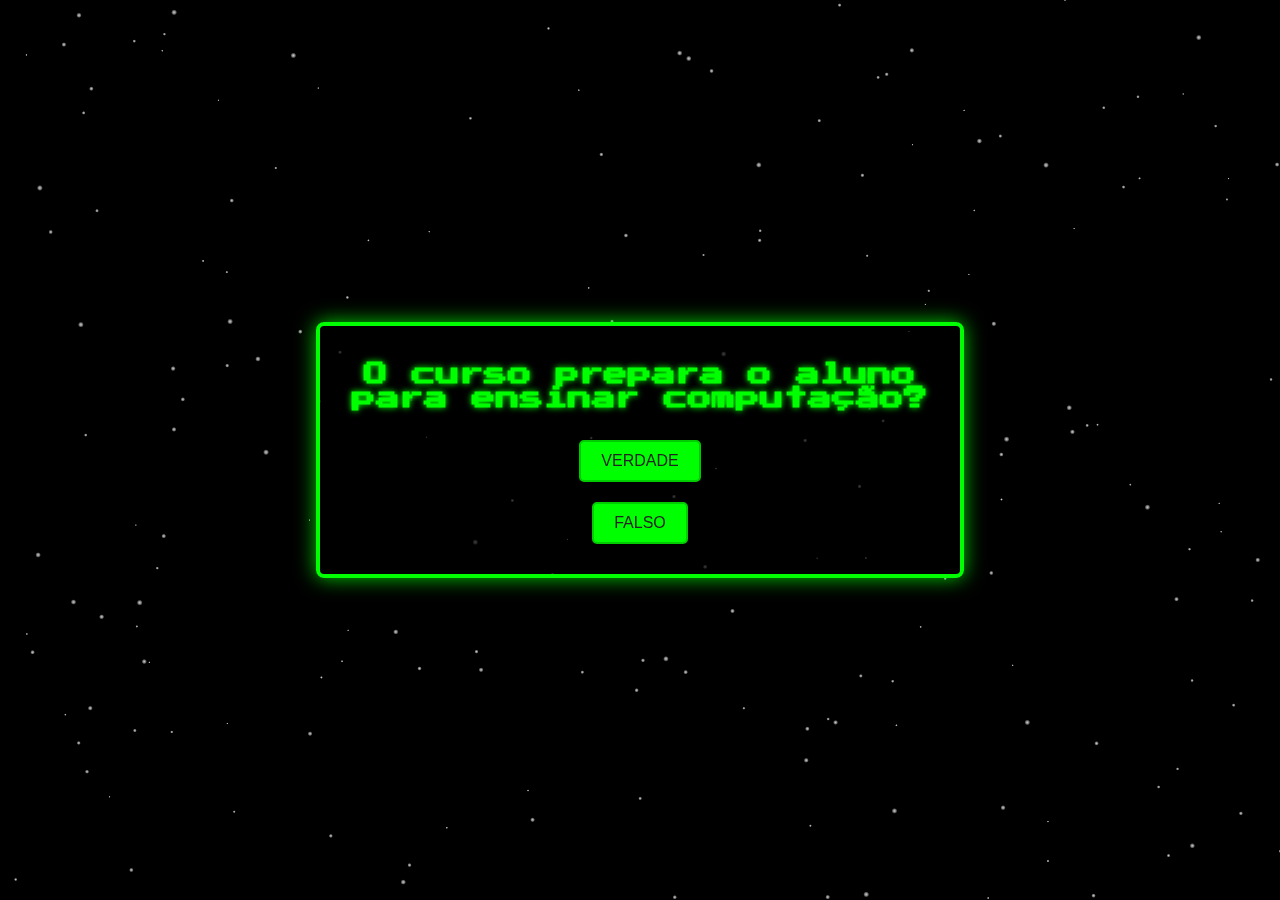
==== quiz.html @ 80341874 "Pagina de inicio adicionada" ====
<!DOCTYPE html>
<html lang="pt-BR">
<head>
    <meta charset="UTF-8">
    <meta name="viewport" content="width=device-width, initial-scale=1.0">
    <title>Quiz de Licenciatura em Computação</title>
    <link href="https://fonts.googleapis.com/css2?family=Press+Start+2P&display=swap" rel="stylesheet">
    <link rel="stylesheet" href="./src/styles/style.css">
</head>
<body>
    <canvas id="starfield"></canvas>
    <div class="container" id="question-container">
        <h1 id="question">Pergunta aqui</h1>
        <div class="btn-container" id="answer-buttons">
            <button class="btn" id="true-btn">Verdade</button>
            <button class="btn" id="false-btn">Falso</button>
        </div>
        <div id="answer-reveal" class="hide"></div>
        <button class="next-btn" id="next-btn">Próxima</button>
    </div>
    <div class="container hide" id="score-container">
        <h1 id="score">Placar aqui</h1>
        <button class="btn" id="restart-btn">Refazer Quiz</button>
    </div>
    <script src="./src/scripts/script.js"></script>
    <script src="./src/scripts/starfield.js"></script>
</body>
</html>
---- src/styles/style.css ----
body {
    font-family: 'Press Start 2P', cursive;
    margin: 0;
    overflow: hidden;
    height: 100vh;
    display: flex;
    justify-content: center;
    align-items: center;
    color: #fff;
    background: black;
}

#starfield {
    position: absolute;
    top: 0;
    left: 0;
    width: 100%;
    height: 100%;
    z-index: -1;
}

.container {
    background: rgba(0, 0, 0, 0.7);
    border: 4px solid #00ff00;
    border-radius: 8px;
    width: 80%;
    max-width: 600px;
    padding: 20px;
    text-align: center;
    box-shadow: 0 0 20px rgba(0, 255, 0, 0.8);
    transform: scale(1);
    animation: pulse 2s infinite;
}

@keyframes pulse {
    0%, 100% {
        transform: scale(1);
    }
    50% {
        transform: scale(1.05);
    }
}

h1 {
    font-size: 1.5em;
    margin-bottom: 20px;
    color: #00ff00;
    text-shadow: 0 0 6px #00ff00;
    animation: textGlow 1.5s infinite alternate;
}

@keyframes textGlow {
    from {
        text-shadow: 0 0 10px #00ff00, 0 0 20px #00ff00, 0 0 30px #00ff00;
    }
    to {
        text-shadow: 0 0 20px #00ff00, 0 0 30px #00ff00, 0 0 40px #00ff00;
    }
}

.btn-container {
    display: flex;
    flex-direction: column;
    align-items: center;
}

.btn {
    background-color: #00ff00;
    color: #222;
    border: 2px solid #00cc00;
    padding: 10px 20px;
    margin: 10px;
    cursor: pointer;
    border-radius: 5px;
    font-size: 1em;
    text-transform: uppercase;
    transition: transform 0.3s ease, background-color 0.3s ease, box-shadow 0.3s ease, color 0.3s ease;
}

.btn:hover {
    background-color: #00cc00;
    border-color: #009900;
    transform: translateY(-5px) scale(1.05);
    box-shadow: 0 8px 15px rgba(0, 255, 0, 0.5);
    color: #fff;
}

.next-btn {
    background-color: #ff00ff;
    color: #222;
    border: 2px solid #cc00cc;
    padding: 10px 20px;
    cursor: pointer;
    border-radius: 5px;
    display: none;
    font-size: 1em;
    text-transform: uppercase;
    transition: transform 0.3s ease, background-color 0.3s ease, box-shadow 0.3s ease, color 0.3s ease;
}

.next-btn:hover {
    background-color: #cc00cc;
    border-color: #990099;
    transform: translateY(-5px) scale(1.05);
    box-shadow: 0 8px 15px rgba(255, 0, 255, 0.5);
    color: #fff;
}

.hide {
    display: none;
}

@keyframes fadeIn {
    from {
        opacity: 0;
        transform: translateY(-20px) scale(0.95);
    }
    to {
        opacity: 1;
        transform: translateY(0) scale(1);
    }
}

@keyframes fadeOut {
    from {
        opacity: 1;
        transform: translateY(0) scale(1);
    }
    to {
        opacity: 0;
        transform: translateY(20px) scale(0.95);
    }
}

.fade-in {
    animation: fadeIn 0.5s forwards;
}

.fade-out {
    animation: fadeOut 0.5s forwards;
}

@keyframes revealAnswer {
    from {
        opacity: 0;
        transform: scale(0.9);
    }
    to {
        opacity: 1;
        transform: scale(1);
    }
}

#answer-reveal {
    animation: revealAnswer 0.5s forwards;
}
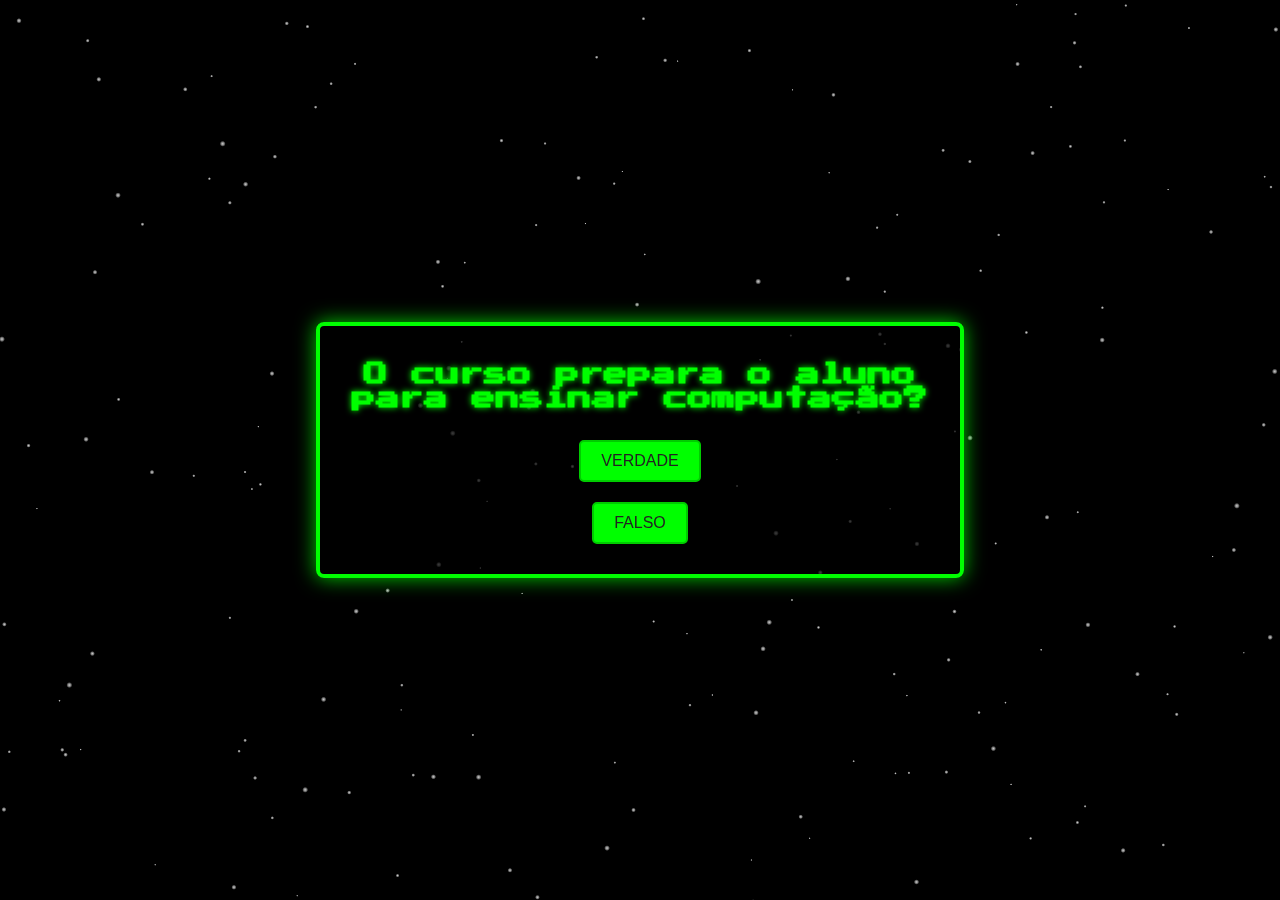
==== commit a4c148ff: "Alteração na tela inicial" ====
--- a/quiz.html
+++ b/quiz.html
@@ -16,7 +16,7 @@
             <button class="btn" id="false-btn">Falso</button>
         </div>
         <div id="answer-reveal" class="hide"></div>
-        <button class="next-btn" id="next-btn">Próxima</button>
+        <button class="next-btn hide" id="next-btn">Próxima</button>
     </div>
     <div class="container hide" id="score-container">
         <h1 id="score">Placar aqui</h1>
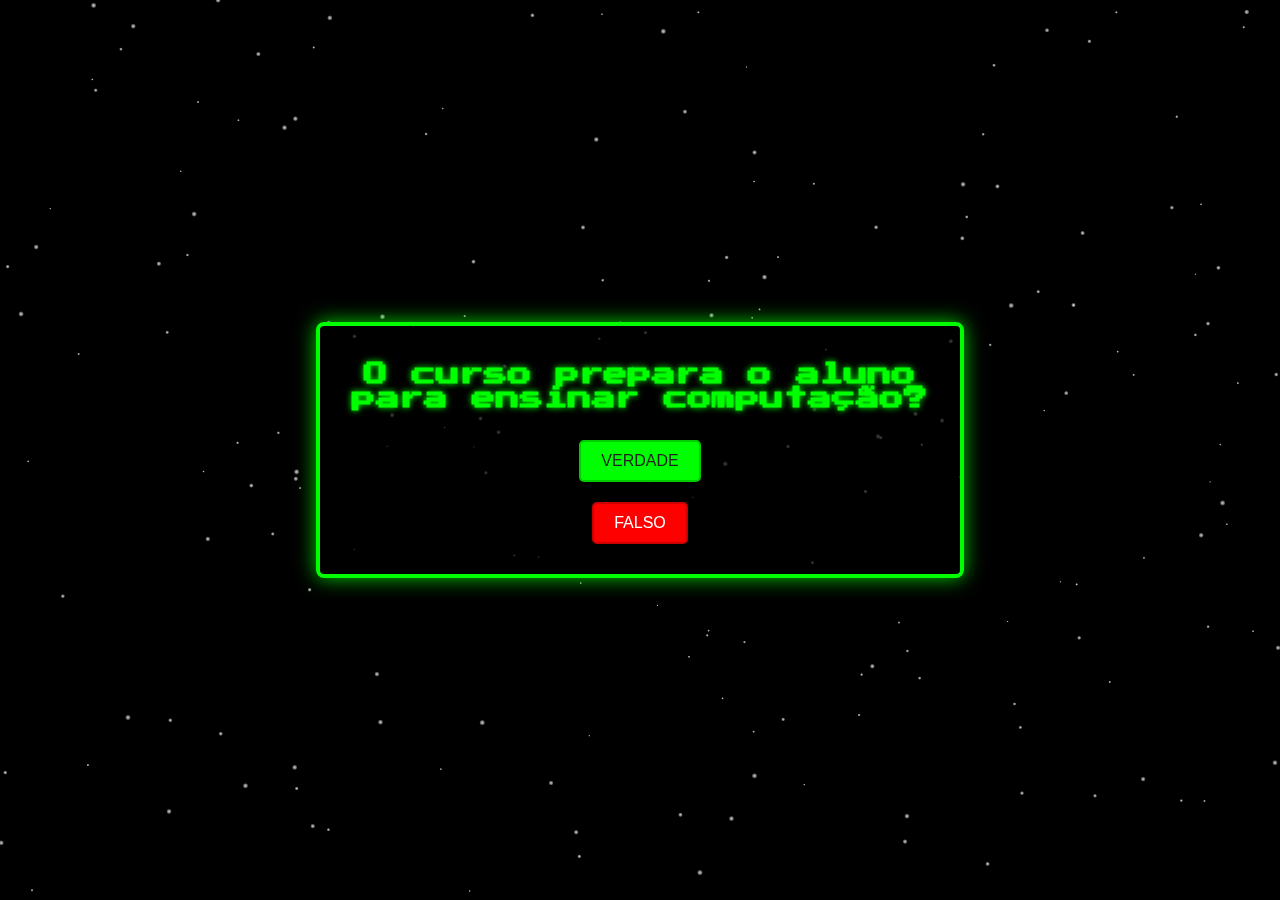
==== commit 8c12d854: "Lógica de passar as quest corrigida" ====
--- a/quiz.html
+++ b/quiz.html
@@ -16,7 +16,7 @@
             <button class="btn" id="false-btn">Falso</button>
         </div>
         <div id="answer-reveal" class="hide"></div>
-        <button class="next-btn hide" id="next-btn">Próxima</button>
+        <div class="next-container"><button class="next-btn hide" id="next-btn">Próxima</button></div>
     </div>
     <div class="container hide" id="score-container">
         <h1 id="score">Placar aqui</h1>
--- a/src/styles/style.css
+++ b/src/styles/style.css
@@ -85,6 +85,14 @@
     color: #fff;
 }
 
+
+.next-container {
+    display: flex;
+    flex-direction: column;
+    justify-content: center;
+    align-items: end;
+}
+
 .next-btn {
     background-color: #ff00ff;
     color: #222;
@@ -154,3 +162,57 @@
 #answer-reveal {
     animation: revealAnswer 0.5s forwards;
 }
+
+/* Ajuste do botão Falso para vermelho */
+#false-btn {
+    background-color: #ff0000;
+    color: #fff;
+    border: 2px solid #cc0000;
+}
+
+#false-btn:hover {
+    background-color: #cc0000;
+    border-color: #990000;
+    box-shadow: 0 8px 15px rgba(255, 0, 0, 0.5);
+}
+
+/* Adicionando classes de flash para feedback visual */
+.flash-green {
+    animation: flashGreen 0.5s;
+}
+
+.flash-red {
+    animation: flashRed 0.5s;
+}
+
+@keyframes flashGreen {
+    from { background-color: #00ff00; }
+    to { background-color: black; }
+}
+
+@keyframes flashRed {
+    from { background-color: #ff0000; }
+    to { background-color: black; }
+}
+
+body.flash-green {
+    animation: flashGreen 0.3s;
+}
+
+body.flash-red {
+    animation: flashRed 0.3s;
+}
+
+@keyframes flashGreen {
+    from { background-color: #00ff00; }
+    to { background-color: #000; }
+}
+
+@keyframes flashRed {
+    from { background-color: #ff0000; }
+    to { background-color: #000; }
+}
+
+.show {
+    display: block;
+}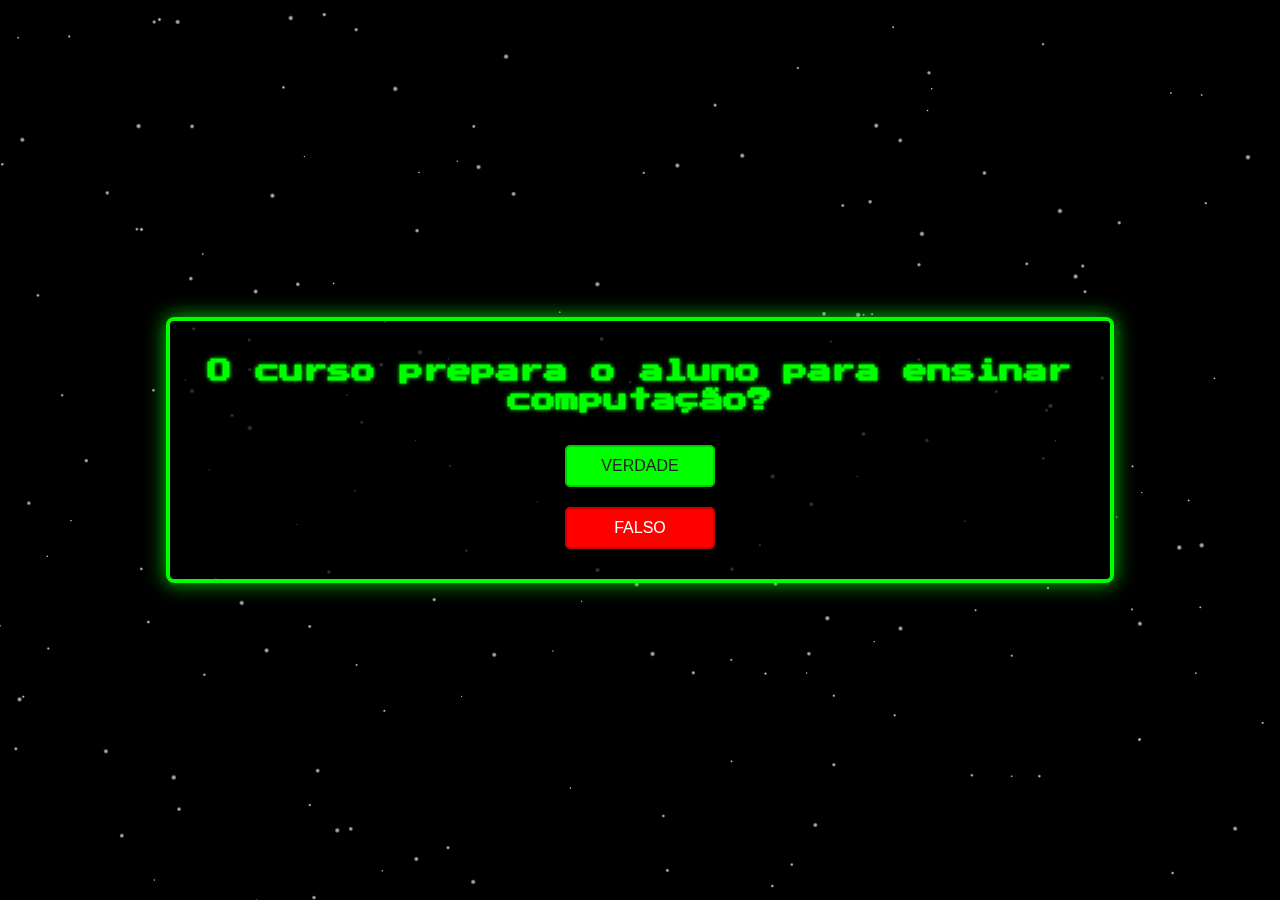
==== commit 65b880cf: "Feedback adicionado" ====
--- a/quiz.html
+++ b/quiz.html
@@ -20,6 +20,7 @@
     </div>
     <div class="container hide" id="score-container">
         <h1 id="score">Placar aqui</h1>
+        <div id="feedback" class="feedback"></div>
         <button class="btn" id="restart-btn">Refazer Quiz</button>
     </div>
     <script src="./src/scripts/script.js"></script>
--- a/src/styles/style.css
+++ b/src/styles/style.css
@@ -23,8 +23,7 @@
     background: rgba(0, 0, 0, 0.7);
     border: 4px solid #00ff00;
     border-radius: 8px;
-    width: 80%;
-    max-width: 600px;
+    max-width: 900px;
     padding: 20px;
     text-align: center;
     box-shadow: 0 0 20px rgba(0, 255, 0, 0.8);
@@ -43,18 +42,19 @@
 
 h1 {
     font-size: 1.5em;
+    line-height: 1.2em;
     margin-bottom: 20px;
     color: #00ff00;
-    text-shadow: 0 0 6px #00ff00;
+    text-shadow: 0 0 4px #00ff00;
     animation: textGlow 1.5s infinite alternate;
 }
 
 @keyframes textGlow {
     from {
-        text-shadow: 0 0 10px #00ff00, 0 0 20px #00ff00, 0 0 30px #00ff00;
-    }
-    to {
-        text-shadow: 0 0 20px #00ff00, 0 0 30px #00ff00, 0 0 40px #00ff00;
+        text-shadow: 0 0 0 2px #00ff00, 0 0 0 4px #00ff00, 0 0 0 6px #00ff00;
+    }
+    to {
+        text-shadow: 0 0 0 4px #00ff00, 0 0 0 6px #00ff00, 0 0 0 8px #00ff00;
     }
 }
 
@@ -65,6 +65,7 @@
 }
 
 .btn {
+    width: 150px;
     background-color: #00ff00;
     color: #222;
     border: 2px solid #00cc00;
@@ -114,6 +115,19 @@
     color: #fff;
 }
 
+#restart-btn {
+    width: 200px;
+    padding: 15px 30px;
+    font-size: 1rem;
+    background-color: #00ff00;
+    color: black;
+    border: 2px solid #00cc00;
+    border-radius: 5px;
+    cursor: pointer;
+    transition: background-color 0.3s, transform 0.3s, box-shadow 0.3s;
+    text-transform: uppercase;
+}
+
 .hide {
     display: none;
 }
@@ -160,7 +174,14 @@
 }
 
 #answer-reveal {
+    line-height: 1.3rem;
     animation: revealAnswer 0.5s forwards;
+}
+
+
+.feedback {
+    font-size: 1.5rem;
+    margin-bottom: 20px;
 }
 
 /* Ajuste do botão Falso para vermelho */
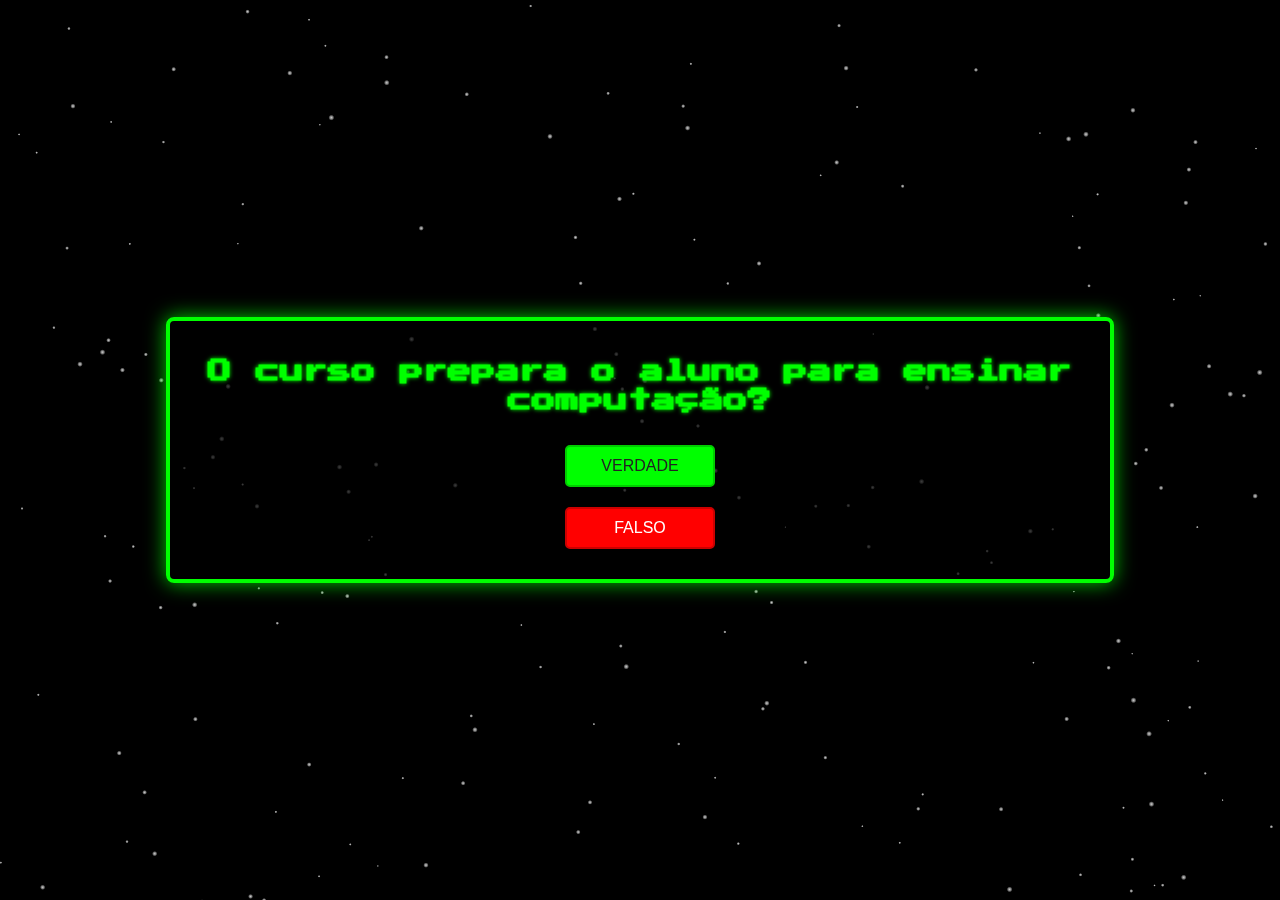
==== commit 9f23b1a5: "Medias Query adicionadas" ====
--- a/quiz.html
+++ b/quiz.html
@@ -5,7 +5,8 @@
     <meta name="viewport" content="width=device-width, initial-scale=1.0">
     <title>Quiz de Licenciatura em Computação</title>
     <link href="https://fonts.googleapis.com/css2?family=Press+Start+2P&display=swap" rel="stylesheet">
-    <link rel="stylesheet" href="./src/styles/style.css">
+    <link rel="stylesheet" href="./src/styles/quiz.css">
+    <link rel="stylesheet" href="./src/styles/quizQuery.css">
 </head>
 <body>
     <canvas id="starfield"></canvas>
--- a/src/styles/quiz.css
+++ b/src/styles/quiz.css
@@ -0,0 +1,240 @@
+body {
+    font-family: 'Press Start 2P', cursive;
+    margin: 0;
+    overflow: hidden;
+    height: 100vh;
+    display: flex;
+    justify-content: center;
+    align-items: center;
+    color: #fff;
+    background: black;
+}
+
+#starfield {
+    position: absolute;
+    top: 0;
+    left: 0;
+    width: 100%;
+    height: 100%;
+    z-index: -1;
+}
+
+.container {
+    background: rgba(0, 0, 0, 0.7);
+    border: 4px solid #00ff00;
+    border-radius: 8px;
+    max-width: 900px;
+    padding: 20px;
+    text-align: center;
+    box-shadow: 0 0 20px rgba(0, 255, 0, 0.8);
+    transform: scale(1);
+    animation: pulse 2s infinite;
+}
+
+@keyframes pulse {
+    0%, 100% {
+        transform: scale(1);
+    }
+    50% {
+        transform: scale(1.05);
+    }
+}
+
+h1 {
+    font-size: 1.5em;
+    line-height: 1.2em;
+    margin-bottom: 20px;
+    color: #00ff00;
+    text-shadow: 0 0 4px #00ff00;
+    animation: textGlow 1.5s infinite alternate;
+}
+
+@keyframes textGlow {
+    from {
+        text-shadow: 0 0 0 2px #00ff00, 0 0 0 4px #00ff00, 0 0 0 6px #00ff00;
+    }
+    to {
+        text-shadow: 0 0 0 4px #00ff00, 0 0 0 6px #00ff00, 0 0 0 8px #00ff00;
+    }
+}
+
+.btn-container {
+    display: flex;
+    flex-direction: column;
+    align-items: center;
+}
+
+.btn {
+    width: 150px;
+    background-color: #00ff00;
+    color: #222;
+    border: 2px solid #00cc00;
+    padding: 10px 20px;
+    margin: 10px;
+    cursor: pointer;
+    border-radius: 5px;
+    font-size: 1em;
+    text-transform: uppercase;
+    transition: transform 0.3s ease, background-color 0.3s ease, box-shadow 0.3s ease, color 0.3s ease;
+}
+
+.btn:hover {
+    background-color: #00cc00;
+    border-color: #009900;
+    transform: translateY(-5px) scale(1.05);
+    box-shadow: 0 8px 15px rgba(0, 255, 0, 0.5);
+    color: #fff;
+}
+
+
+.next-container {
+    display: flex;
+    flex-direction: column;
+    justify-content: center;
+    align-items: end;
+}
+
+.next-btn {
+    background-color: #ff00ff;
+    color: #222;
+    border: 2px solid #cc00cc;
+    padding: 10px 20px;
+    cursor: pointer;
+    border-radius: 5px;
+    display: none;
+    font-size: 1em;
+    text-transform: uppercase;
+    transition: transform 0.3s ease, background-color 0.3s ease, box-shadow 0.3s ease, color 0.3s ease;
+}
+
+.next-btn:hover {
+    background-color: #cc00cc;
+    border-color: #990099;
+    transform: translateY(-5px) scale(1.05);
+    box-shadow: 0 8px 15px rgba(255, 0, 255, 0.5);
+    color: #fff;
+}
+
+#restart-btn {
+    width: 200px;
+    padding: 15px 30px;
+    font-size: 1rem;
+    background-color: #00ff00;
+    color: black;
+    border: 2px solid #00cc00;
+    border-radius: 5px;
+    cursor: pointer;
+    transition: background-color 0.3s, transform 0.3s, box-shadow 0.3s;
+    text-transform: uppercase;
+}
+
+.hide {
+    display: none;
+}
+
+@keyframes fadeIn {
+    from {
+        opacity: 0;
+        transform: translateY(-20px) scale(0.95);
+    }
+    to {
+        opacity: 1;
+        transform: translateY(0) scale(1);
+    }
+}
+
+@keyframes fadeOut {
+    from {
+        opacity: 1;
+        transform: translateY(0) scale(1);
+    }
+    to {
+        opacity: 0;
+        transform: translateY(20px) scale(0.95);
+    }
+}
+
+.fade-in {
+    animation: fadeIn 0.5s forwards;
+}
+
+.fade-out {
+    animation: fadeOut 0.5s forwards;
+}
+
+@keyframes revealAnswer {
+    from {
+        opacity: 0;
+        transform: scale(0.9);
+    }
+    to {
+        opacity: 1;
+        transform: scale(1);
+    }
+}
+
+#answer-reveal {
+    line-height: 1.3rem;
+    animation: revealAnswer 0.5s forwards;
+}
+
+
+.feedback {
+    font-size: 1.5rem;
+    margin-bottom: 20px;
+}
+
+/* Ajuste do botão Falso para vermelho */
+#false-btn {
+    background-color: #ff0000;
+    color: #fff;
+    border: 2px solid #cc0000;
+}
+
+#false-btn:hover {
+    background-color: #cc0000;
+    border-color: #990000;
+    box-shadow: 0 8px 15px rgba(255, 0, 0, 0.5);
+}
+
+/* Adicionando classes de flash para feedback visual */
+.flash-green {
+    animation: flashGreen 0.5s;
+}
+
+.flash-red {
+    animation: flashRed 0.5s;
+}
+
+@keyframes flashGreen {
+    from { background-color: #00ff00; }
+    to { background-color: black; }
+}
+
+@keyframes flashRed {
+    from { background-color: #ff0000; }
+    to { background-color: black; }
+}
+
+body.flash-green {
+    animation: flashGreen 0.3s;
+}
+
+body.flash-red {
+    animation: flashRed 0.3s;
+}
+
+@keyframes flashGreen {
+    from { background-color: #00ff00; }
+    to { background-color: #000; }
+}
+
+@keyframes flashRed {
+    from { background-color: #ff0000; }
+    to { background-color: #000; }
+}
+
+.show {
+    display: block;
+}
+
--- a/src/styles/quizQuery.css
+++ b/src/styles/quizQuery.css
@@ -0,0 +1,84 @@
+/* Media Queries */
+@media (max-width: 1200px) {
+    h1 {
+        font-size: 1.3em;
+    }
+
+    .container {
+        width: 90%;
+        padding: 15px;
+    }
+
+    .btn {
+        padding: 8px 16px;
+        font-size: 0.9em;
+    }
+
+    .next-btn {
+        padding: 8px 16px;
+        font-size: 0.9em;
+    }
+}
+
+@media (max-width: 992px) {
+    h1 {
+        font-size: 1.2em;
+    }
+
+    .container {
+        width: 95%;
+        padding: 10px;
+    }
+
+    .btn {
+        padding: 6px 12px;
+        font-size: 0.8em;
+    }
+
+    .next-btn {
+        padding: 6px 12px;
+        font-size: 0.8em;
+    }
+}
+
+@media (max-width: 768px) {
+    h1 {
+        font-size: 1em;
+    }
+
+    .container {
+        width: 100%;
+        padding: 5px;
+    }
+
+    .btn {
+        padding: 5px 10px;
+        font-size: 0.7em;
+    }
+
+    .next-btn {
+        padding: 5px 10px;
+        font-size: 0.7em;
+    }
+}
+
+@media (max-width: 576px) {
+    h1 {
+        font-size: 0.9em;
+    }
+
+    .container {
+        width: 100%;
+        padding: 5px;
+    }
+
+    .btn {
+        padding: 4px 8px;
+        font-size: 0.6em;
+    }
+
+    .next-btn {
+        padding: 4px 8px;
+        font-size: 0.6em;
+    }
+}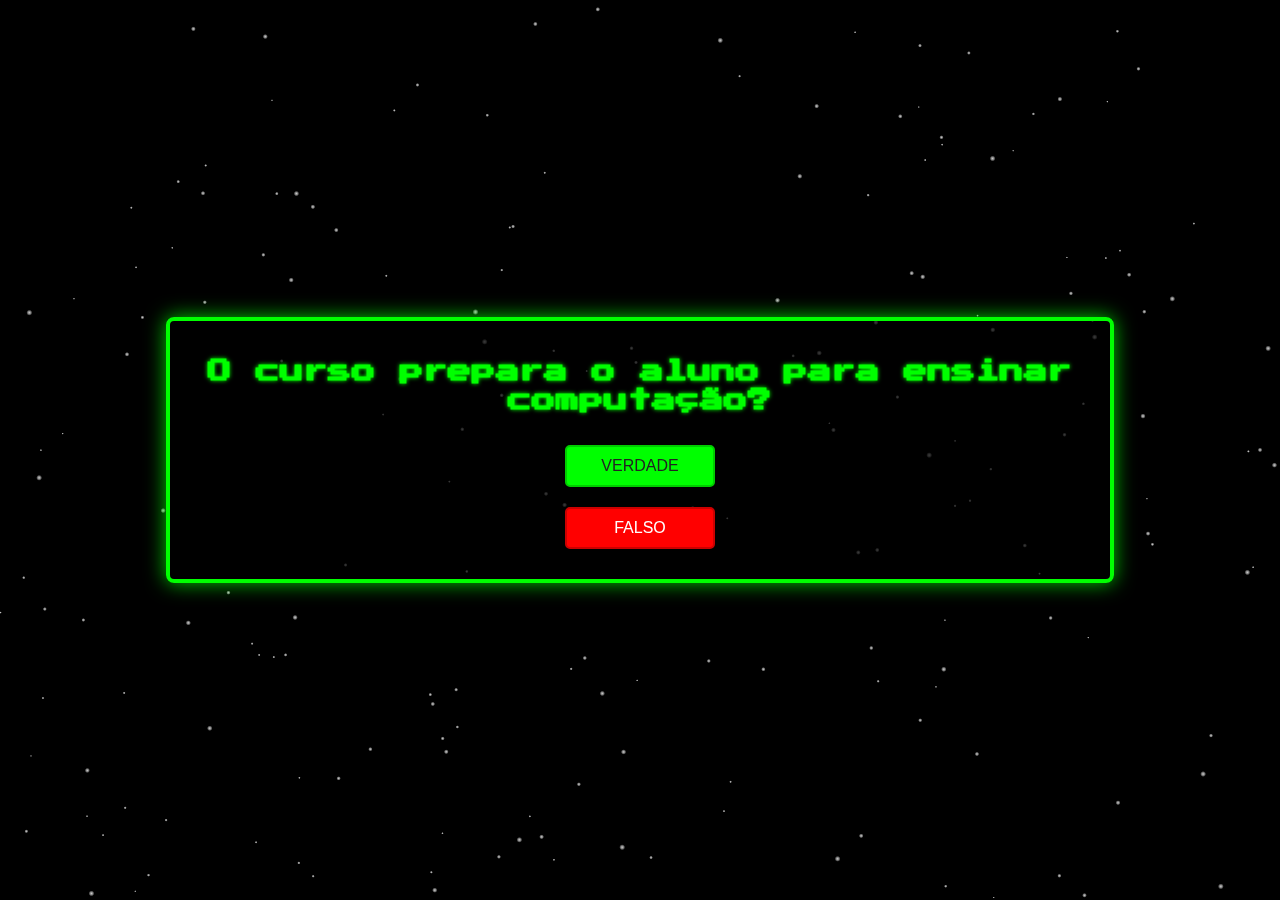
==== commit ed2bb2b3: "Botão de início adicionado" ====
--- a/quiz.html
+++ b/quiz.html
@@ -23,6 +23,7 @@
         <h1 id="score">Placar aqui</h1>
         <div id="feedback" class="feedback"></div>
         <button class="btn" id="restart-btn">Refazer Quiz</button>
+        <a href="./index.html" target="_self"><button class="btn" id="restart-btn">Início</button></a>
     </div>
     <script src="./src/scripts/script.js"></script>
     <script src="./src/scripts/starfield.js"></script>
--- a/src/styles/quiz.css
+++ b/src/styles/quiz.css
@@ -95,9 +95,9 @@
 }
 
 .next-btn {
-    background-color: #ff00ff;
-    color: #222;
-    border: 2px solid #cc00cc;
+    background-color: transparent;
+    color: #fff;
+    border: 2px solid #00ff00;
     padding: 10px 20px;
     cursor: pointer;
     border-radius: 5px;
@@ -108,24 +108,32 @@
 }
 
 .next-btn:hover {
-    background-color: #cc00cc;
-    border-color: #990099;
+    background-color: #00ff00;
+    border-color: #00cc00;
     transform: translateY(-5px) scale(1.05);
-    box-shadow: 0 8px 15px rgba(255, 0, 255, 0.5);
+    box-shadow: 0 8px 15px #00cc00;
     color: #fff;
 }
 
 #restart-btn {
     width: 200px;
-    padding: 15px 30px;
-    font-size: 1rem;
+    background-color: transparent;
+    color: #fff;
+    border: 2px solid #00ff00;
+    padding: 10px 20px;
+    cursor: pointer;
+    border-radius: 5px;
+    font-size: 1em;
+    text-transform: uppercase;
+    transition: transform 0.3s ease, background-color 0.3s ease, box-shadow 0.3s ease, color 0.3s ease;
+}
+
+#restart-btn:hover {
     background-color: #00ff00;
-    color: black;
-    border: 2px solid #00cc00;
-    border-radius: 5px;
-    cursor: pointer;
-    transition: background-color 0.3s, transform 0.3s, box-shadow 0.3s;
-    text-transform: uppercase;
+    border-color: #00cc00;
+    transform: translateY(-5px) scale(1.05);
+    box-shadow: 0 8px 15px #00cc00;
+    color: #fff;
 }
 
 .hide {
@@ -176,12 +184,14 @@
 #answer-reveal {
     line-height: 1.3rem;
     animation: revealAnswer 0.5s forwards;
+    text-align: justify;
 }
 
 
 .feedback {
     font-size: 1.5rem;
     margin-bottom: 20px;
+    line-height: 1.3em;
 }
 
 /* Ajuste do botão Falso para vermelho */
--- a/src/styles/quizQuery.css
+++ b/src/styles/quizQuery.css
@@ -10,13 +10,13 @@
     }
 
     .btn {
-        padding: 8px 16px;
-        font-size: 0.9em;
+        padding: 12px;
+        font-size: 1em;
     }
 
     .next-btn {
-        padding: 8px 16px;
-        font-size: 0.9em;
+        padding: 12px;
+        font-size: 1em;
     }
 }
 
@@ -25,19 +25,23 @@
         font-size: 1.2em;
     }
 
+    #answer-reveal{
+        font-size: 1em;
+    }
+
     .container {
-        width: 95%;
+        width: 85%;
         padding: 10px;
     }
 
     .btn {
-        padding: 6px 12px;
-        font-size: 0.8em;
+        padding: 12px;
+        font-size: 1em;
     }
 
     .next-btn {
-        padding: 6px 12px;
-        font-size: 0.8em;
+        padding: 12px;
+        font-size: 1em;
     }
 }
 
@@ -46,39 +50,47 @@
         font-size: 1em;
     }
 
+    #answer-reveal{
+        font-size: .9em;
+    }
+
     .container {
-        width: 100%;
+        width: 90%;
         padding: 5px;
     }
 
     .btn {
-        padding: 5px 10px;
-        font-size: 0.7em;
+        padding: 12px;
+        font-size: 1em;
     }
 
     .next-btn {
-        padding: 5px 10px;
-        font-size: 0.7em;
+        padding: 12px;
+        font-size: 1em;
     }
 }
 
 @media (max-width: 576px) {
     h1 {
-        font-size: 0.9em;
+        font-size: 1em;
     }
 
     .container {
-        width: 100%;
+        width: 90%;
         padding: 5px;
     }
 
+    #answer-reveal{
+        font-size: .8em;
+    }
+
     .btn {
-        padding: 4px 8px;
-        font-size: 0.6em;
+        padding: 8px;
+        font-size: .9em;
     }
 
     .next-btn {
-        padding: 4px 8px;
-        font-size: 0.6em;
+        padding: 8px;
+        font-size: .9em;
     }
 }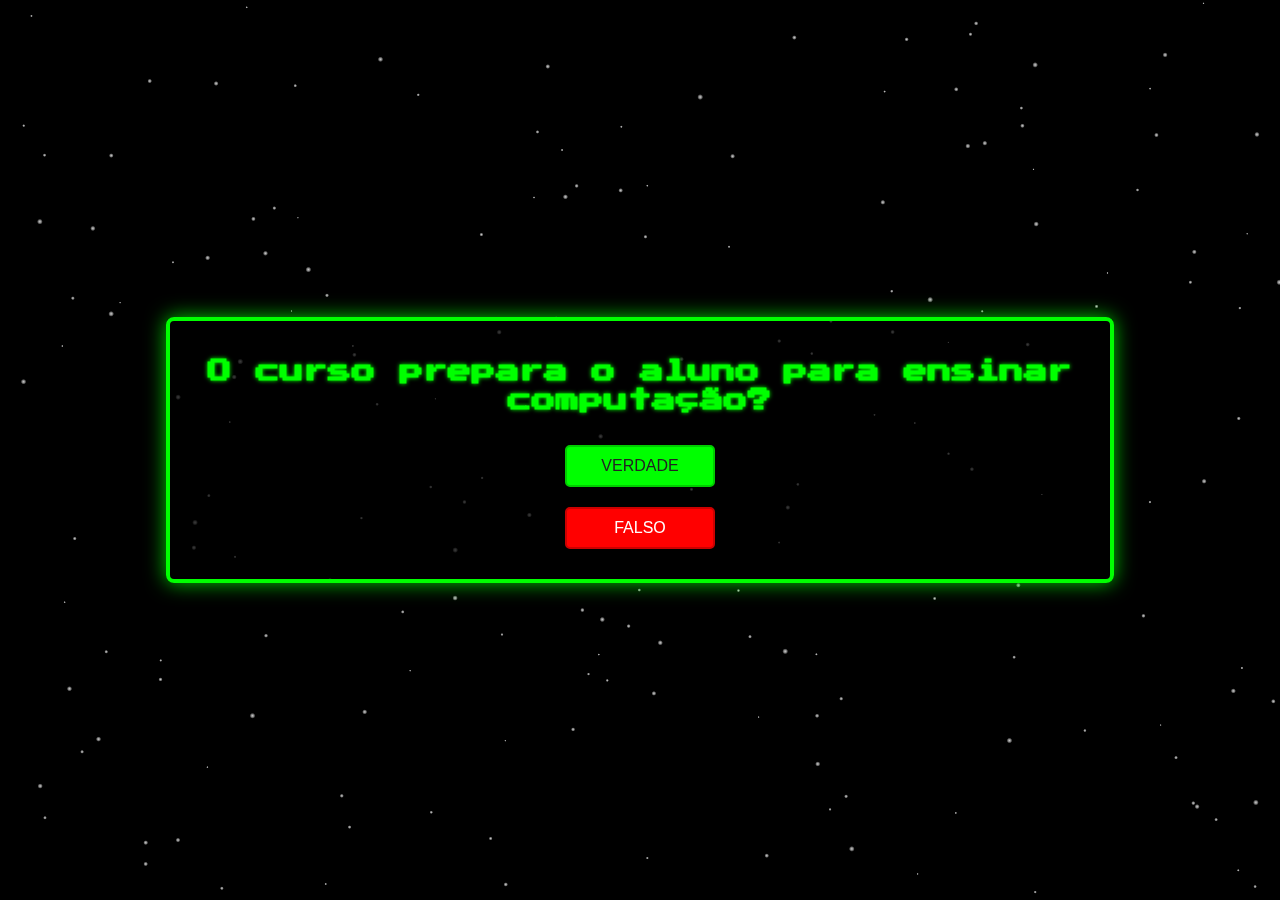
==== commit acdc215f: "Favicom adicionado" ====
--- a/quiz.html
+++ b/quiz.html
@@ -7,6 +7,7 @@
     <link href="https://fonts.googleapis.com/css2?family=Press+Start+2P&display=swap" rel="stylesheet">
     <link rel="stylesheet" href="./src/styles/quiz.css">
     <link rel="stylesheet" href="./src/styles/quizQuery.css">
+    <link rel="shortcut icon" href="./src/img/favicon.ico" type="image/x-icon">
 </head>
 <body>
     <canvas id="starfield"></canvas>
